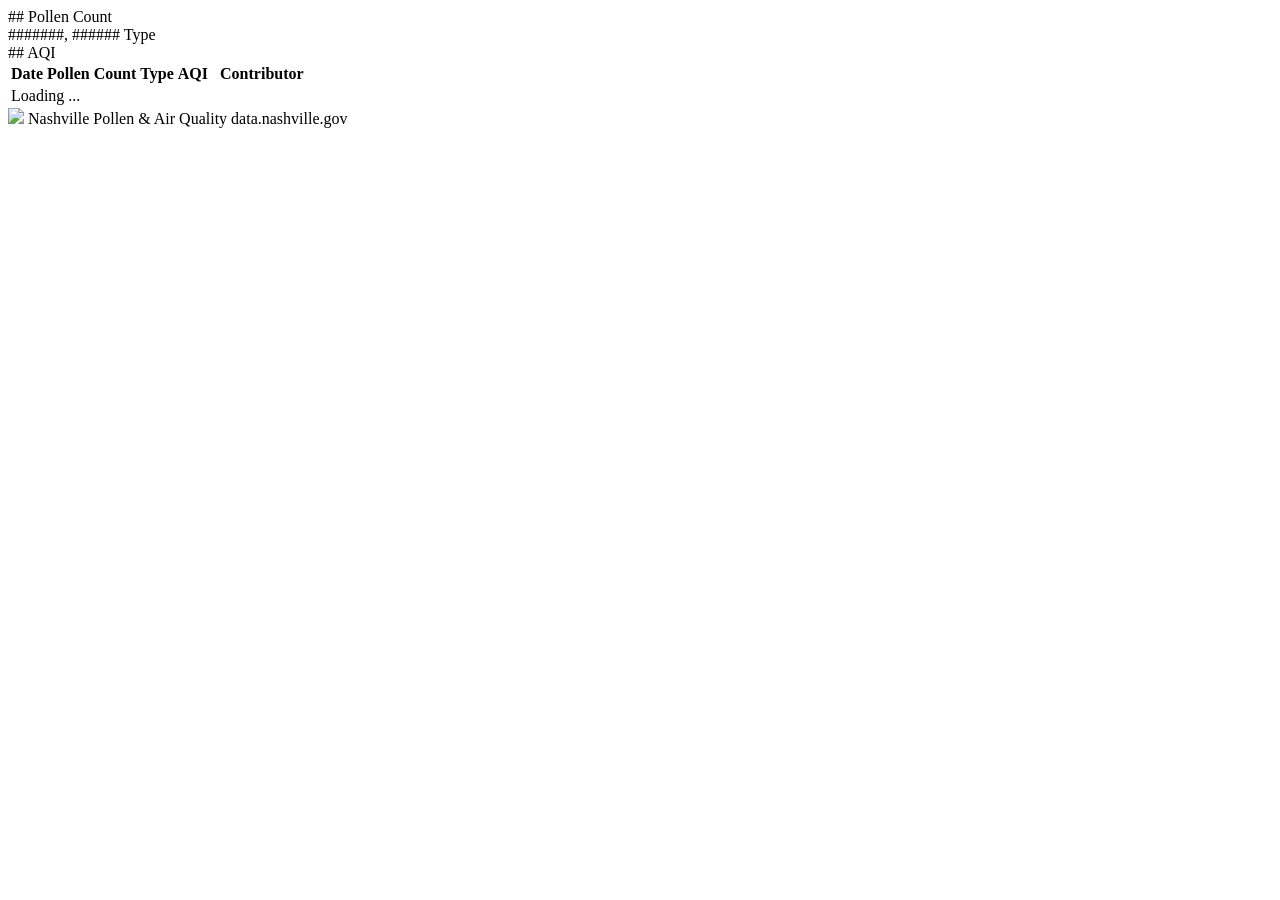
==== index.html @ 1ea4de63 "Initial commit" ====
<!DOCTYPE html>
<html lang="en">

<head>
    <meta charset="UTF-8">
    <title>TRMNL Dashboard</title>
    <link rel="stylesheet" href="https://usetrmnl.com/css/1.1.0/plugins.css">
    <script src="https://usetrmnl.com/js/1.1.0/plugins.js"></script>
    <script src="https://code.highcharts.com/highcharts.js"></script>
    <script src="https://code.highcharts.com/highcharts-more.js"></script>
    <script src="https://code.highcharts.com/modules/pattern-fill.js"></script>
    <script src="plugin.js"></script>
</head>

<body>
    <div class="trmnl screen screen--no-bleed screen--full-width">
        <div class="view view--full">
            <div class="layout layout--top">
                <div class="stretch-y">

                    <div class="columns py--12">
                        <div class="column text--center">
                            <div class="item">
                                <div class="meta"></div>
                                <div class="content">
                                    <span class="value value--large" id="metric-pollen-count"
                                        data-value-fit="true">##</span>
                                    <span class="label label--medium">Pollen Count</span>
                                </div>
                            </div>
                        </div>
                        <div class="column">
                            <div class="item">
                                <div class="meta"></div>
                                <div class="content">
                                    <span class="value value--medium" id="metric-pollen-type"
                                        data-value-fit="true">#######, ######</span>
                                    <span class="label label--medium">Type</span>
                                </div>
                            </div>
                        </div>
                        <div class="column text--center">
                            <div class="item">
                                <div class="meta"></div>
                                <div class="content">
                                    <span class="value value--large" id="metric-aqi" data-value-fit="true">##</span>
                                    <span class="label label--medium">AQI</span>
                                </div>
                            </div>
                        </div>
                    </div>

                    <table class="table table--condensed" id="pollen-table">
                        <thead>
                            <tr>
                                <th>
                                    <span class="title title--small">Date</span>
                                </th>
                                <th>
                                    <span class="title title--small text--center">Pollen Count</span>
                                </th>
                                <th>
                                    <span class="title title--small">Type</span>
                                </th>
                                <th>
                                    <span class="title title--small text--center">AQI</span>
                                </th>
                                <th>
                                    &nbsp;
                                </th>
                                <th>
                                    <span class="title title--small">Contributor</span>
                                </th>
                            </tr>
                        </thead>
                        <tbody id="pollen-tbody">
                            <td colspan="5" class="p--32">
                                <span class="title text--center">Loading ...</span>
                            </td>
                        </tbody>
                    </table>
                </div>
            </div>
            <div class="title_bar bg--gray-6">
                <img class="image image-stroke image-stroke--xlarge"
                    src="https://upload.wikimedia.org/wikipedia/commons/0/08/Flower-of-Life-small.svg" />
                <span class="title">Nashville Pollen &amp; Air Quality</span>
                <span class="instance">data.nashville.gov</span>
            </div>
        </div>
    </div>
</body>

</html>
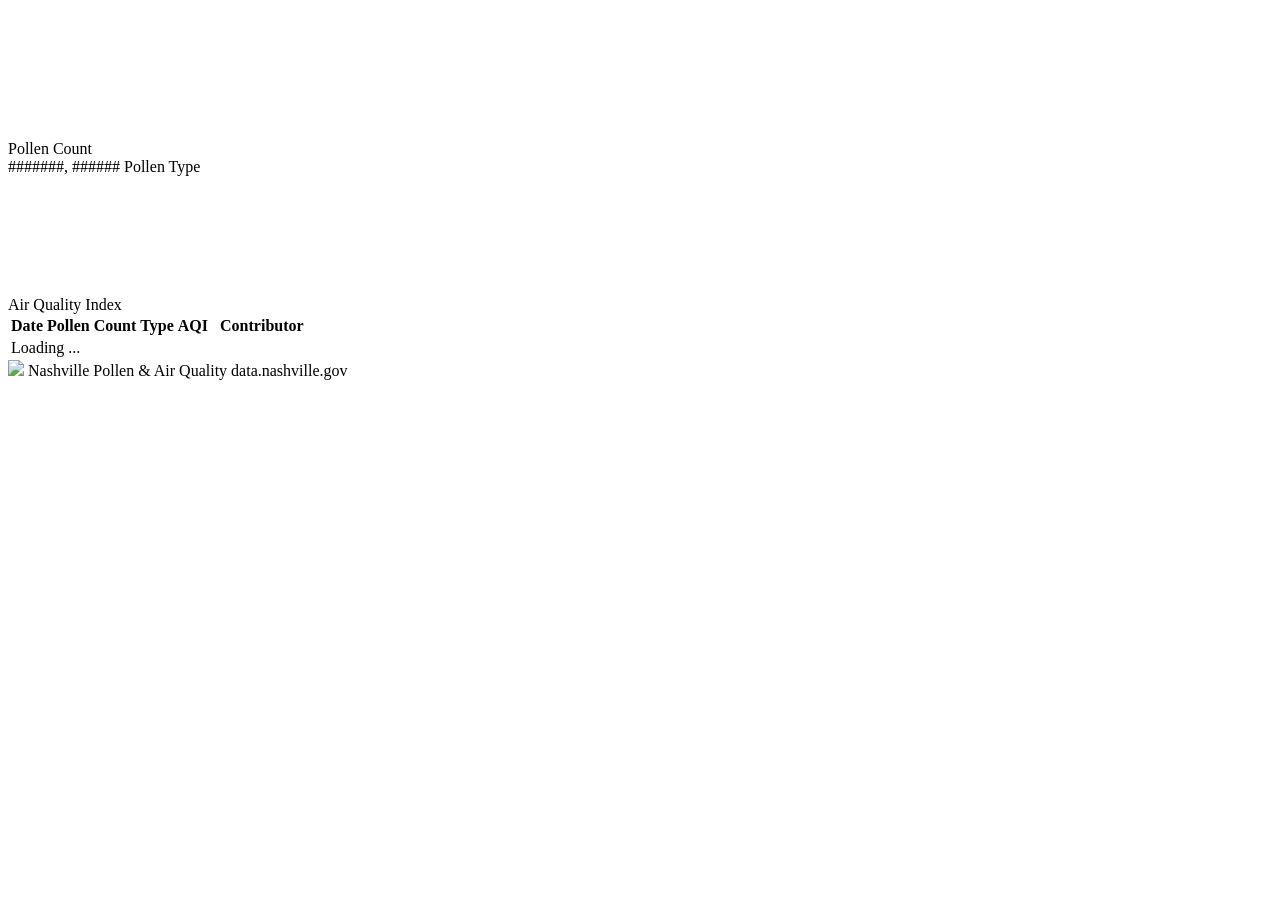
==== commit ac8d6bfe: "Style updates" ====
--- a/index.html
+++ b/index.html
@@ -18,33 +18,32 @@
             <div class="layout layout--top">
                 <div class="stretch-y">
 
-                    <div class="columns py--12">
-                        <div class="column text--center">
+                    <div class="flex pb--4" style="flex-direction: column; align-items: center;">
+                        <h2 id="forecast-heading" class="title title--medium text--center my--2">
+                        </h2>
+                        <div class="flex" style="width: 100%; justify-content: center;">
                             <div class="item">
                                 <div class="meta"></div>
                                 <div class="content">
-                                    <span class="value value--large" id="metric-pollen-count"
-                                        data-value-fit="true">##</span>
+                                    <div id="gauge-pollen-count" style="width:120px;height:120px;margin:0 auto;"></div>
                                     <span class="label label--medium">Pollen Count</span>
                                 </div>
                             </div>
-                        </div>
-                        <div class="column">
+
                             <div class="item">
                                 <div class="meta"></div>
                                 <div class="content">
-                                    <span class="value value--medium" id="metric-pollen-type"
-                                        data-value-fit="true">#######, ######</span>
-                                    <span class="label label--medium">Type</span>
+                                    <span class="value value--medium" id="metric-pollen-type" data-value-fit="true">#######,
+                                        ######</span>
+                                    <span class="label label--medium">Pollen Type</span>
                                 </div>
                             </div>
-                        </div>
-                        <div class="column text--center">
+
                             <div class="item">
                                 <div class="meta"></div>
                                 <div class="content">
-                                    <span class="value value--large" id="metric-aqi" data-value-fit="true">##</span>
-                                    <span class="label label--medium">AQI</span>
+                                    <div id="gauge-aqi" style="width:120px;height:120px;margin:0 auto;"></div>
+                                    <span class="label label--medium">Air Quality Index</span>
                                 </div>
                             </div>
                         </div>
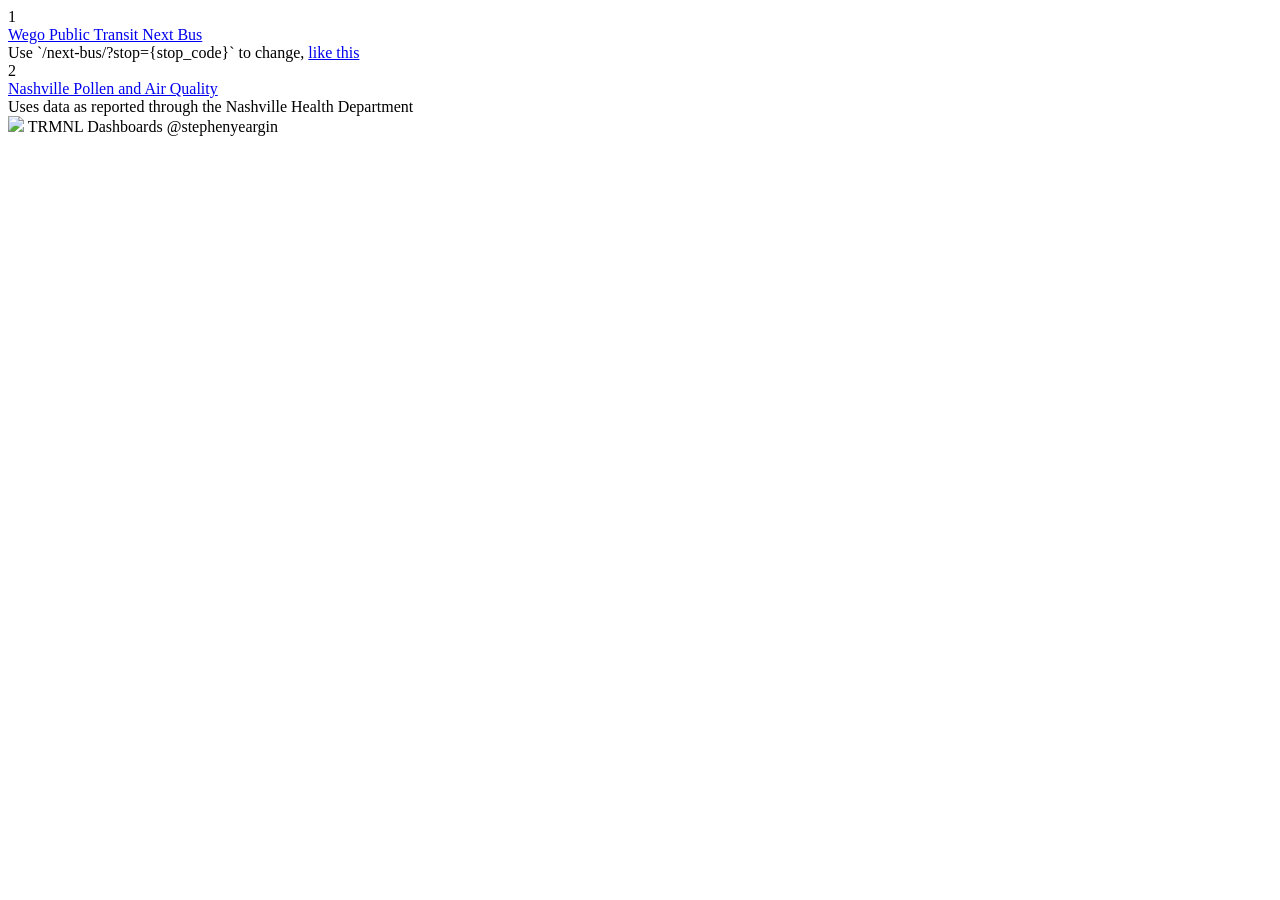
==== commit ebf6bb6b: "Add landing page, rename pollen folder" ====
--- a/index.html
+++ b/index.html
@@ -1,93 +1,46 @@
 <!DOCTYPE html>
-<html lang="en">
+<html>
+  <head>
+    <title>TRMNL Dashboards</title>
+    <link rel="stylesheet" href="https://usetrmnl.com/css/latest/plugins.css">
+    <link rel="preconnect" href="https://fonts.googleapis.com">
+    <link rel="preconnect" href="https://fonts.gstatic.com" crossorigin>
+    <link href="https://fonts.googleapis.com/css2?family=Inter:wght@300;350;375;400;450;600;700&display=swap" rel="stylesheet">
+    <script src="https://usetrmnl.com/js/latest/plugins.js"></script>
+  </head>
+  <body class="environment trmnl">
+    <div class="screen">
+      <div class="view view--full">
+        <div class="layout">
+          <div class="columns">
+            <div class="column">
 
-<head>
-    <meta charset="UTF-8">
-    <title>TRMNL Dashboard</title>
-    <link rel="stylesheet" href="https://usetrmnl.com/css/1.1.0/plugins.css">
-    <script src="https://usetrmnl.com/js/1.1.0/plugins.js"></script>
-    <script src="https://code.highcharts.com/highcharts.js"></script>
-    <script src="https://code.highcharts.com/highcharts-more.js"></script>
-    <script src="https://code.highcharts.com/modules/pattern-fill.js"></script>
-    <script src="plugin.js"></script>
-</head>
+              <div class="item">
+                <div class="meta"><span class="index">1</span></div>
+                <div class="content">
+                  <div class="title title--medium"><a href="/next-bus">Wego Public Transit Next Bus</a></div>
+                  <div class="description">Use `/next-bus/?stop={stop_code}` to change, <a href="/next-bus/?stop=GXOGREEN">like this</a></div>
+                </div>
+              </div>
 
-<body>
-    <div class="trmnl screen screen--no-bleed screen--full-width">
-        <div class="view view--full">
-            <div class="layout layout--top">
-                <div class="stretch-y">
+              <div class="item">
+                <div class="meta"><span class="index">2</span></div>
+                <div class="content">
+                  <div class="title title--medium"><a href="/pollen-aqi">Nashville Pollen and Air Quality</a></div>
+                  <div class="description">Uses data as reported through the Nashville Health Department</div>
+                </div>
+              </div>
 
-                    <div class="flex pb--4" style="flex-direction: column; align-items: center;">
-                        <h2 id="forecast-heading" class="title title--medium text--center my--2">
-                        </h2>
-                        <div class="flex" style="width: 100%; justify-content: center;">
-                            <div class="item">
-                                <div class="meta"></div>
-                                <div class="content">
-                                    <div id="gauge-pollen-count" style="width:120px;height:120px;margin:0 auto;"></div>
-                                    <span class="label label--medium">Pollen Count</span>
-                                </div>
-                            </div>
-
-                            <div class="item">
-                                <div class="meta"></div>
-                                <div class="content">
-                                    <span class="value value--medium" id="metric-pollen-type" data-value-fit="true">#######,
-                                        ######</span>
-                                    <span class="label label--medium">Pollen Type</span>
-                                </div>
-                            </div>
-
-                            <div class="item">
-                                <div class="meta"></div>
-                                <div class="content">
-                                    <div id="gauge-aqi" style="width:120px;height:120px;margin:0 auto;"></div>
-                                    <span class="label label--medium">Air Quality Index</span>
-                                </div>
-                            </div>
-                        </div>
-                    </div>
-
-                    <table class="table table--condensed" id="pollen-table">
-                        <thead>
-                            <tr>
-                                <th>
-                                    <span class="title title--small">Date</span>
-                                </th>
-                                <th>
-                                    <span class="title title--small text--center">Pollen Count</span>
-                                </th>
-                                <th>
-                                    <span class="title title--small">Type</span>
-                                </th>
-                                <th>
-                                    <span class="title title--small text--center">AQI</span>
-                                </th>
-                                <th>
-                                    &nbsp;
-                                </th>
-                                <th>
-                                    <span class="title title--small">Contributor</span>
-                                </th>
-                            </tr>
-                        </thead>
-                        <tbody id="pollen-tbody">
-                            <td colspan="5" class="p--32">
-                                <span class="title text--center">Loading ...</span>
-                            </td>
-                        </tbody>
-                    </table>
-                </div>
             </div>
-            <div class="title_bar bg--gray-6">
-                <img class="image image-stroke image-stroke--xlarge"
-                    src="https://upload.wikimedia.org/wikipedia/commons/0/08/Flower-of-Life-small.svg" />
-                <span class="title">Nashville Pollen &amp; Air Quality</span>
-                <span class="instance">data.nashville.gov</span>
-            </div>
+          </div>
         </div>
+        
+        <div class="title_bar">
+          <img class="image" src="https://usetrmnl.com/images/plugins/trmnl--render.svg" />
+          <span class="title">TRMNL Dashboards</span>
+          <span class="instance">@stephenyeargin</span>
+        </div>
+      </div>
     </div>
-</body>
-
+  </body>
 </html>
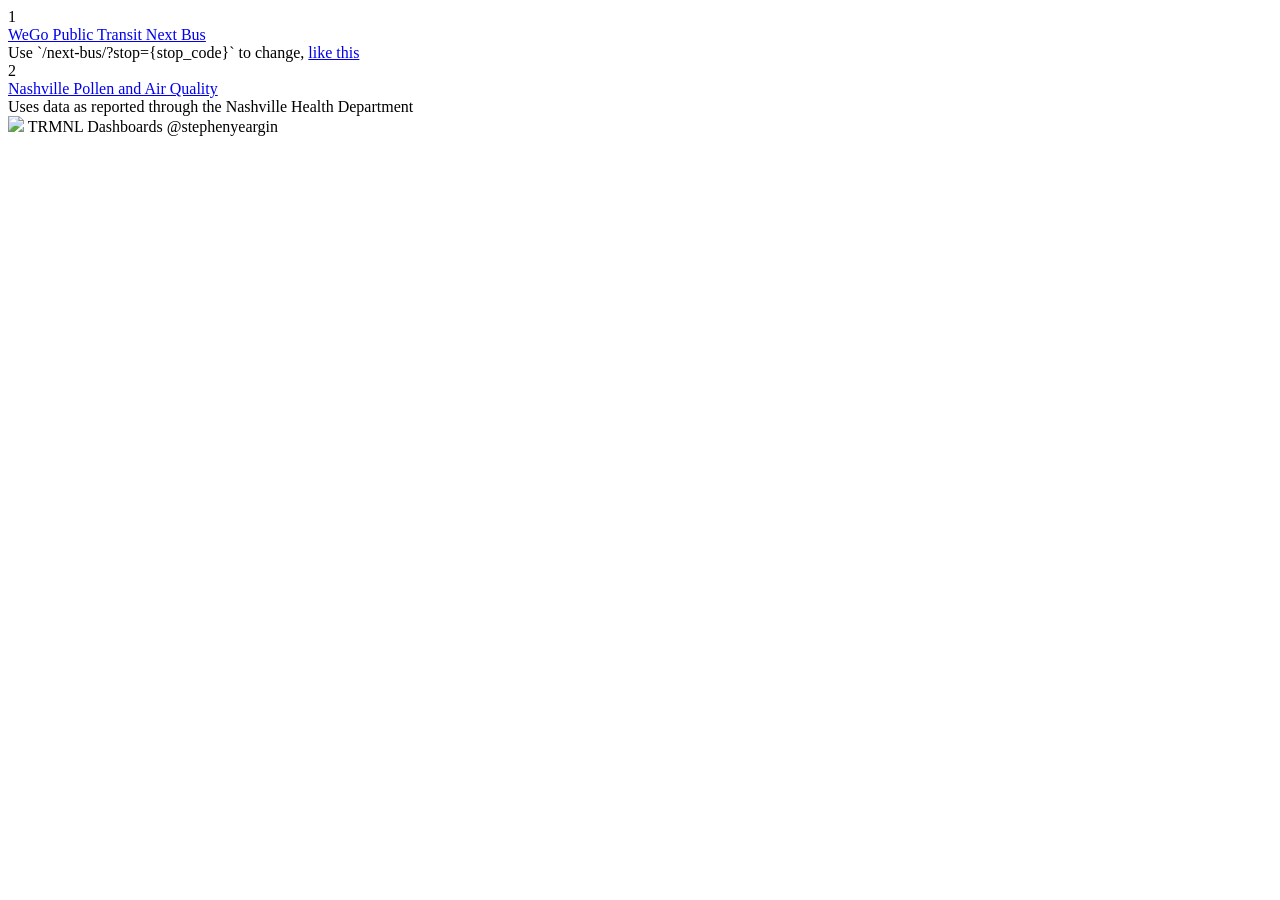
==== commit 9c0abe9c: "Wego -> WeGo" ====
--- a/index.html
+++ b/index.html
@@ -18,7 +18,7 @@
               <div class="item">
                 <div class="meta"><span class="index">1</span></div>
                 <div class="content">
-                  <div class="title title--medium"><a href="/next-bus">Wego Public Transit Next Bus</a></div>
+                  <div class="title title--medium"><a href="/next-bus">WeGo Public Transit Next Bus</a></div>
                   <div class="description">Use `/next-bus/?stop={stop_code}` to change, <a href="/next-bus/?stop=GXOGREEN">like this</a></div>
                 </div>
               </div>
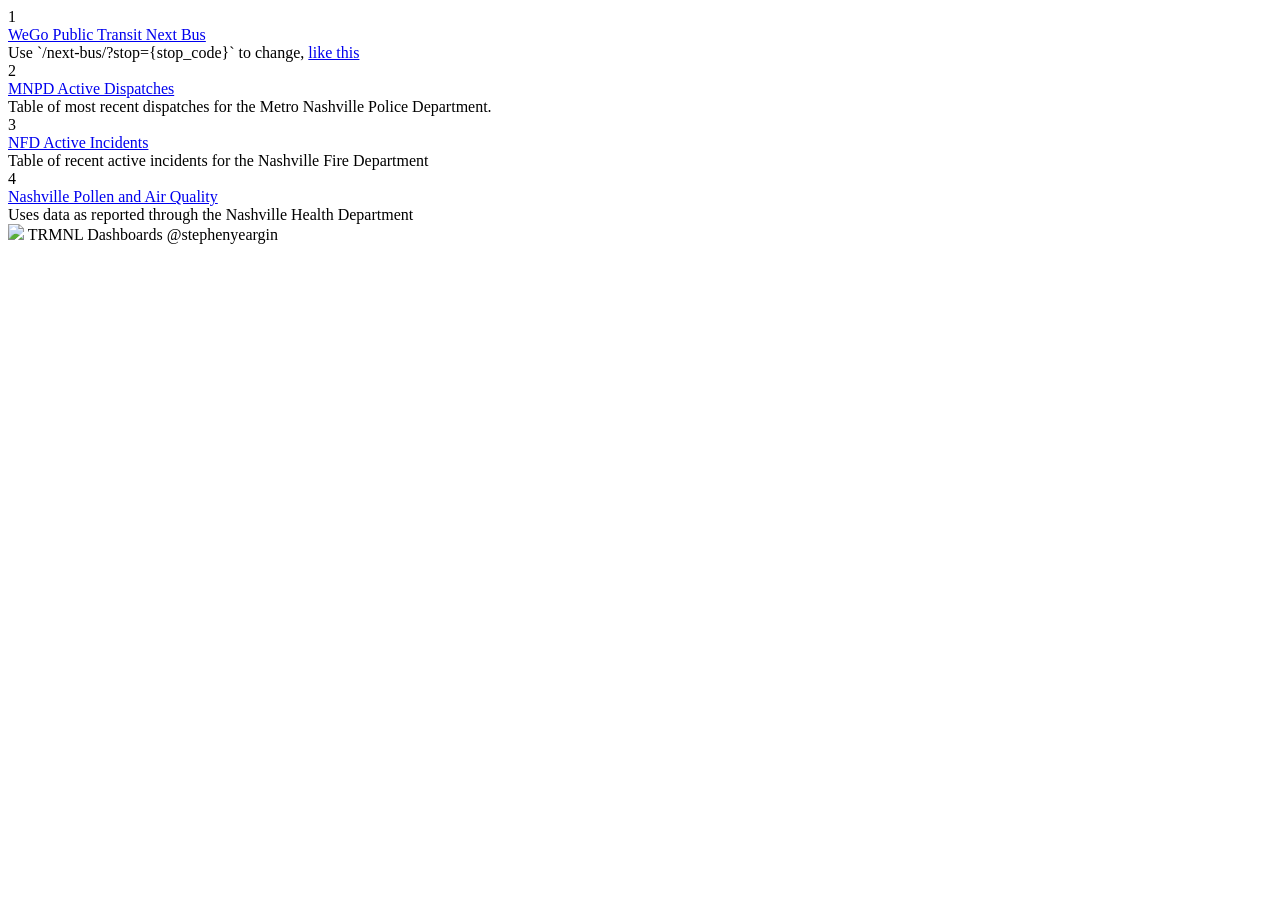
==== commit 0a94aebb: "Add MNPD/NFD" ====
--- a/index.html
+++ b/index.html
@@ -18,15 +18,31 @@
               <div class="item">
                 <div class="meta"><span class="index">1</span></div>
                 <div class="content">
-                  <div class="title title--medium"><a href="/next-bus">WeGo Public Transit Next Bus</a></div>
-                  <div class="description">Use `/next-bus/?stop={stop_code}` to change, <a href="/next-bus/?stop=GXOGREEN">like this</a></div>
+                  <div class="title title--medium"><a href="./next-bus">WeGo Public Transit Next Bus</a></div>
+                  <div class="description">Use `/next-bus/?stop={stop_code}` to change, <a href="./next-bus/?stop=GXOGREEN">like this</a></div>
                 </div>
               </div>
 
               <div class="item">
                 <div class="meta"><span class="index">2</span></div>
                 <div class="content">
-                  <div class="title title--medium"><a href="/pollen-aqi">Nashville Pollen and Air Quality</a></div>
+                  <div class="title title--medium"><a href="./mnpd-dispatches">MNPD Active Dispatches</a></div>
+                  <div class="description">Table of most recent dispatches for the Metro Nashville Police Department.</div>
+                </div>
+              </div>
+
+              <div class="item">
+                <div class="meta"><span class="index">3</span></div>
+                <div class="content">
+                  <div class="title title--medium"><a href="./nfd-incidents">NFD Active Incidents</a></div>
+                  <div class="description">Table of recent active incidents for the Nashville Fire Department</div>
+                </div>
+              </div>
+
+              <div class="item">
+                <div class="meta"><span class="index">4</span></div>
+                <div class="content">
+                  <div class="title title--medium"><a href="./pollen-aqi">Nashville Pollen and Air Quality</a></div>
                   <div class="description">Uses data as reported through the Nashville Health Department</div>
                 </div>
               </div>
